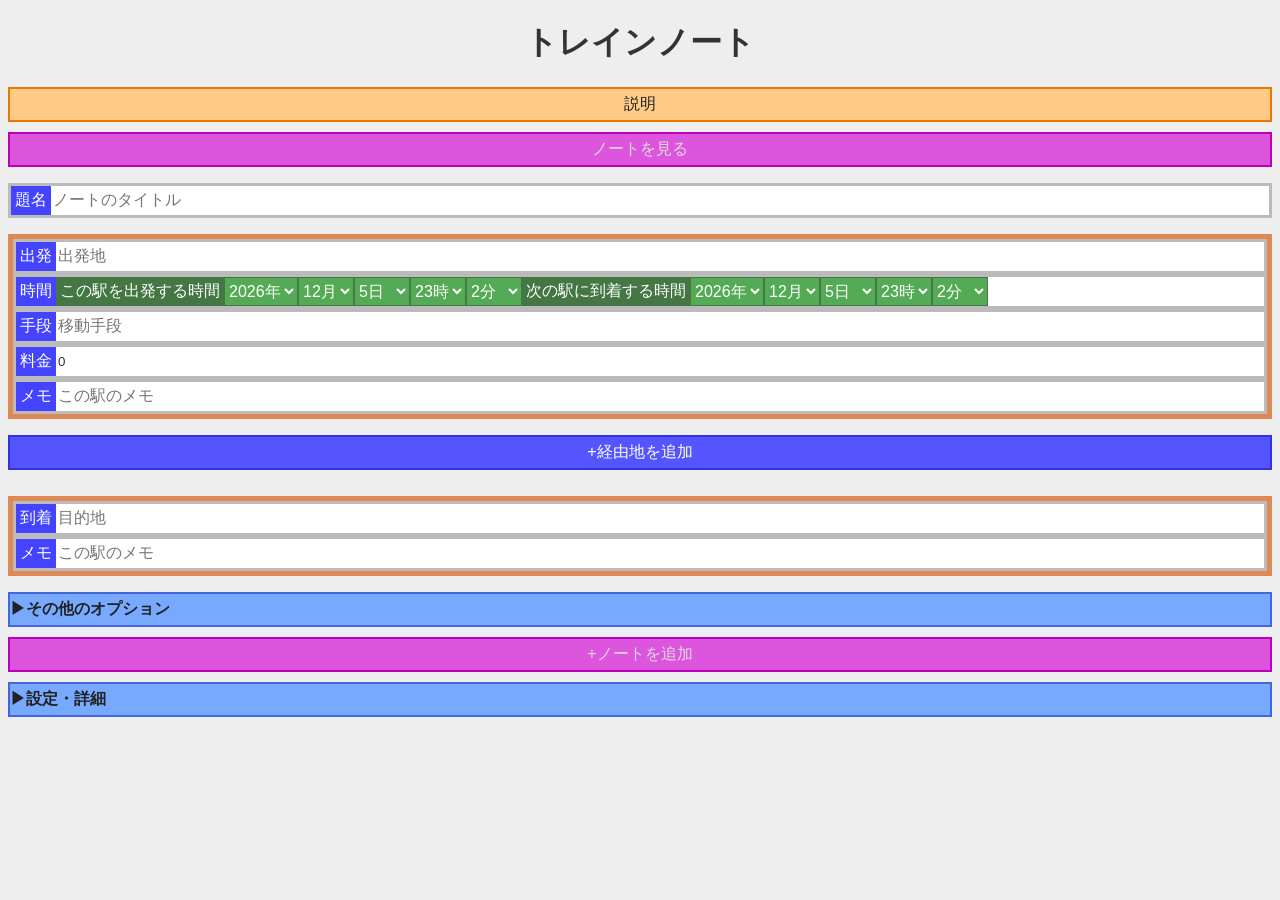
==== index.html @ a6f4a1ac "Add files via upload" ====
<!DOCTYPE html>
<html lang="ja">
<head>
    <meta charset="UTF-8">
    <meta name="viewport" content="width=device-width, initial-scale=1.0">
    <meta name="description" content="登録不要、無料で使えるこれから乗る電車のメモができるツールです。">
    <meta name="keywords" content="Pond Pastel,無料,登録不要,free,電車,トレイン,train,乗り換え,乗換,transfer,メモ,ノート,note">
    <title>トレインノート</title>
    <link rel="icon" href="https://pond-pastel.github.io/favicon.ico" type="image/x-icon">
    <link rel="stylesheet" href="train_note.css">
    <!--ogp-->
    <meta property="og:site_name" content="Pond Pastel">
    <meta property="og:title" content="トレインノート - 電車の時間をメモするツール - Pond Pastel">
    <meta property="og:description" content="登録不要、無料で使えるこれから乗る電車のメモができるツールです。">
    <meta property="og:url" content="https://pond-pastel.github.io/train_note/">
    <meta property="og:type" content="website">
    <meta property="og:image" content="https://pond-pastel.github.io/train_note/image.png">
    <!--/ogp-->
    <!--twitter-->
    <meta name="twitter:card" content="summary_large_image">
    <meta name="twitter:site" content="@pond_pastel_dev">
    <meta name="twitter:title" content="トレインノート - 電車の時間をメモするツール - Pond Pastel">
    <meta name="twitter:description" content="登録不要、無料で使えるこれから乗る電車のメモができるツールです。">
    <meta name="twitter:image" content="https://pond-pastel.github.io/train_note/image.png">
    <!--/twitter-->
    <meta name="robots" content="index, follow">
    <script type="application/ld+json">
    {
        "@context": "https://schema.org",
        "@type": "WebApplication",
        "name": "トレインノート - 電車の時間をメモするツール",
        "url": "https://pond-pastel.github.io/train_note/index.html",
        "applicationCategory": "Utility",
        "softwareVersion": "1.0.0",
        "operatingSystem": "All",
        "description": "登録不要、無料で使えるこれから乗る電車のメモができるツールです。",
        "creator": {
            "@type": "Person",
            "name": "Pond Pastel"
        },
        "datePublished": "2026-05-26",
        "dateModified": "2026-05-26",
        "publisher": {
            "@type": "Organization",
            "name": "Pond Pastel",
            "url": "https://pond-pastel.github.io/",
            "logo": {
                "@type": "ImageObject",
                "url": "https://pond-pastel.github.io/logo.png"
            }
        },
        "image": "https://pond-pastel.github.io/image.png",
        "browserRequirements": "JavaScript対応ブラウザ",
        "inLanguage": "ja"
    }
    </script>
    <script type="application/ld+json">
        {
            "@context": "https://schema.org",
            "@type": "BreadcrumbList",
            "itemListElement": [
                {
                    "@type": "ListItem",
                    "position": 1,
                    "name": "トップ",
                    "item": "https://pond-pastel.github.io/"
                },
                {
                    "@type": "ListItem",
                    "position": 2,
                    "name": "トレインノート",
                    "item": "https://pond-pastel.github.io/train_note/index.html"
                }
            ]
        }
    </script>
</head>
<body>
    <script type="module" src="main.js"></script>
    <div id="toast">
        <input type="checkbox" name="open" id="show-toast">
        <span id="modal"></span>
        <div class="details-content">
            <div>
                <div id="toast-content"></div>
                <div class="flex-center bottom-sticky" id="toast-button-group"></div>
            </div>
        </div>
    </div>
    <div id="look">
        <input type="checkbox" name="open" id="look-note">
        <div class="details-content">
            <div>
                <div id="look-settings" style="display: none;">
                    <div>
                        <h4>タグ絞り込み</h4>
                        <select class="search-select" id="search-tag-select">
                            <option value="" selected>しない</option>
                        </select>
                    </div>
                    <div>
                        <h4>ソート</h4>
                        <select class="search-select" id="sort-select">
                            <option value="" selected>しない</option>
                            <option value="time">時間</option>
                            <option value="fare">料金</option>
                        </select>
                        <select class="search-select" id="order-select">
                            <option value="ascending" selected>昇順</option>
                            <option value="descending">降順</option>
                        </select>
                    </div>
                </div>
                <div id="data-list"></div>
            </div>
        </div>
    </div>
    <div id="insert-area">
        <h1>トレインノート</h1>
        <div>
            <button id="description-button">説明</button>
        </div>
        <div>
            <button id="show-data">ノートを見る</button>
        </div>
        <div>
            <p class="insert-box">
                <span class="insert-title">題名</span>
                <input type="text" class="insert save-content-insert" placeholder="ノートのタイトル" id="insert-title" data-id="title">
            </p>
            <div id="insert"></div>
            <div class="details" id="other-options">
                <div>
                    <button class="details-button" id="open-other-options-button" data-target="open-other-options">
                        <b>その他のオプション</b>
                        <input type="checkbox" name="open" id="open-other-options">
                    </button>
                </div>
                <div class="details-content">
                    <div>
                        <div class="grid-insert-box">
                            <div class="insert-box">
                                <span class="insert-title">タグ</span>
                                <input type="text" class="insert save-content-insert" placeholder="例: 旅行" id="insert-tag" data-id="insertTag">
                            </div>
                            <div id="tag-box">
                                <button id="add-tag-button">+タグを追加</button>
                                <div id="tag-list"></div>
                            </div>
                        </div>
                        <div class="grid-insert-box">
                            <div class="insert-title">このノートのメモ</div>
                            <textarea class="save-content-insert" placeholder="例: 1日乗車券使用" id="insert-note" data-id="note"></textarea>
                        </div>
                        <div class="grid-insert-box">
                            <div class="insert-title">URL</div>
                            <div class="insert-box">
                                <span class="insert-title">表示</span>
                                <input type="text" class="insert save-content-insert" placeholder="URLの表示名" id="insert-url-title" data-id="insertUrl">
                            </div>
                            <div class="insert-box">
                                <span class="insert-title">URL</span>
                                <input type="text" class="insert save-content-insert" placeholder="URL" id="insert-url" data-id="insertUrl">
                            </div>
                            <div id="url-box">
                                <button id="add-url-button">+URLを追加</button>
                                <div id="url-list"></div>
                            </div>
                        </div>
                    </div>
                </div>
            </div>
            <div>
                <button id="add-note">+ノートを追加</button>
            </div>
        </div>
        <div id="settings">
            <div>
                <button class="details-button" id="open-settings-button" data-target="open-settings">
                    <b>設定・詳細</b>
                </button>
            </div>
            <input type="checkbox" id="open-settings">
            <div class="details-content">
                <div>
                    <h2>設定</h2>
                    <div>
                        ノートの表示方式: 
                        <select class="settings-select" id="display-method">
                            <option value="list" selected>リスト</option>
                            <option value="table">表</option>
                        </select>
                    </div>
                    <h2>詳細</h2>
                    <div>
                        <p>
                            <a href="https://pond-pastel.github.io/home.html">ホームページ</a>
                        </p>
                        <p>
                            <a href="https://x.com/pond_pastel_dev" target="_blank" rel="nofollow noopener noreferrer">X(旧: Twitter): @pond_pastel_dev</a>
                        </p>
                    </div>
                    <h3>バージョン履歴</h3>
                    <div>
                        <div class="details">
                            <div>
                                <button class="details-button" data-target="v-1-0-0">
                                    <b>Ver.1.0.0</b>
                                </button>
                            </div>
                            <input type="checkbox" name="open" id="v-1-0-0">
                            <div class="details-content">
                                <div>
                                    <div>
                                        <time datetime="2026-05-26">2026年5月26日</time>
                                    </div>
                                    <div>
                                        サイトの公開
                                    </div>
                                </div>
                            </div>
                        </div>
                    </div>
                </div>
            </div>
        </div>
    </div>
</body>
</html>
---- train_note.css ----
:root {
    --bg-color: #eee;
    --ft-color: #333;
    --tt-bg-color: #fde;
    --tt-ft-color: #d48;
    --tt-hv-color: #f7b;
    --tt-br-color: #d48;
    --sw-bn-bg-color: #d5d;
    --sw-bn-ft-color: #ddd;
    --sw-bn-hv-color: #909;
    --sw-bn-br-color: #b0b;
    --pe-bn-bg-color: #55f;
    --pe-bn-ft-color: #fff;
    --pe-bn-hv-color: #11b;
    --pe-bn-br-color: #33d;
    --dl-bn-bg-color: #d31;
    --dl-bn-ft-color: #ddd;
    --dl-bn-hv-color: #f53;
    --dl-bn-br-color: #b10;
    --it-gp-bg-color: #d85;
    --it-br-color: #bbb;
    --it-bg-color: #fff;
    --it-ft-color: #333;
    --it-te-bg-color: #44f;
    --it-te-ft-color: #fff;
    --it-te-fs-color: #11b;
    --de-te-bg-color: #474;
    --de-te-ft-color: #fff;
    --de-bg-color: #5a5;
    --de-ft-color: #fff;
    --de-hv-color: #585;
    --de-br-color: #474;
    --on-ss-bn-bg-color: #7af;
    --on-ss-bn-ft-color: #222;
    --on-ss-bn-hv-color: #57c;
    --on-ss-bn-br-color: #46d;
    --ss-st-bg-color: #35c;
    --ss-st-ft-color: #fff;
    --ss-st-hv-color: #12a;
    --ss-st-br-color: #34c;
    background-color: var(--bg-color);
    color: var(--ft-color);
    font-family: sans-serif;
}

@media (prefers-color-scheme: dark) {
    :root {
        --bg-color: #222;
        --ft-color: #ddd;
        --it-bg-color: #222;
        --it-ft-color: #fff;
        --it-br-color: #555;
        filter: grayscale(10%);
    }
}

h1 {
    text-align: center;
}

textarea {
    resize: none;
    width: 100%;
    height: 5em;
    font-size: 1rem;
    background-color: var(--it-bg-color);
    color: var(--it-ft-color);
    border: none;
    box-sizing: border-box;
    border-radius: 0;
    outline: none;
}

input[type="text"] {
    font-size: 1rem;
}

input[name="open"],
#open-settings {
    display: none;
}

button,
select {
    font-size: 1rem;
    cursor: pointer;
    transition: background-color 500ms ease;
}

button {
    border-style: solid;
    border-width: 2px
}

a {
    color: #11f;
}

table {
    border-collapse: collapse;
    border: solid 3px var(--tt-ft-color);
    margin: 0 5px;
}

th,
td {
    border: solid 2px var(--tt-ft-color);
    white-space: nowrap;
}

.flex-center {
    display: flex;
    justify-content: space-evenly;
}

.bottom-sticky {
    position: sticky;
    bottom: 0;
}

#toast,
#look,
.details,
#settings {
    & > .details-content {
        display: grid;
        grid-template-rows: 0fr;
        position:relative;
        transition: grid-template-rows 500ms ease;
        & > div {
            max-height: calc(100dvh - 10px);
            overflow: scroll;
        }
    }
    & > div > .details-button {
        & > b {
            display: flex;
            &::before {
                content: "▶︎";
                transform: rotate(0deg);
                transition: transform 500ms ease;
            }
        }
    }
}

#toast,
#look,
.details {
    & > .details-content {
        margin: 0 8px;
    }
    &:has(input[name="open"]:checked) {
        & > .details-content {
            grid-template-rows: 1fr;
        }
        & .details-button {
            & > b {
                &::before {
                    transform: rotate(90deg);
                }
            }
        }
    }
    &:not(:has(input[name="open"]:checked)) {
        & > .details-content {
            & > div {
                visibility: hidden;
            }
        }
    }
}

#settings {
    & > .details-content {
        background-color: var(--on-ss-bn-bg-color);
        color: var(--on-ss-bn-ft-color);
    }
    &:has(#open-settings:checked) {
        & > .details-content {
            grid-template-rows: 1fr;
            padding: 5px;
        }
        & > div > .details-button {
            & > b {
                &::before {
                    transform: rotate(90deg);
                }
            }
        }
    }
    &:not(:has(#open-settings:checked)) {
        & > .details-content {
            & > div {
                visibility: hidden;
            }
        }
    }
}

#other-options {
    margin: 10px 0;
    & > .details-content {
        margin: 0;
    }
}

#toast,
#look {
    background-color: var(--tt-bg-color);
    color: var(--tt-ft-color);
    box-sizing: border-box;
    width: 100dvw;
    position: fixed;
    top: 0;
    left: 0;
    &:has(input[name="open"]:checked) {
        & > div {
            padding: 5px;
        }
    }
}

#toast {
    border-radius: 0 0 1em 1em;
    z-index: 3;
    &:has(input[name="open"]:checked) {
        border-style: solid;
        border-width: 0 3px 3px 3px;
        border-color: var(--tt-br-color);
        & > #modal {
            display: block;
        }
    }
}

#look {
    z-index: 1;
    &:has(#look-data:checked) ~ #insert-area {
        display: none;
    }
}

.search-select {
    background-color: var(--tt-bg-color);
    color: var(--tt-ft-color);
    border: solid 2px var(--tt-ft-color);
}

.details-button {
    background-color: var(--on-ss-bn-bg-color);
    color: var(--on-ss-bn-ft-color);
    border-color: var(--on-ss-bn-br-color);
    &:hover,
    &:focus {
        background-color: var(--on-ss-bn-hv-color);
    }
}

#modal {
    position: fixed;
    top: 0;
    left: 0;
    width: 100dvw;
    height: 100dvh;
    display: none;
}

.toast-button,
#close-note-button {
    background-color: var(--tt-bg-color);
    color: var(--tt-ft-color);
    border: solid 2px var(--tt-br-color);
    &:hover,
    &:focus {
        background-color: var(--tt-hv-color);
    }
}

.note-title {
    text-align: center;
}

.route-ul-box {
    border: solid 2px var(--tt-ft-color);
    margin: 5px 0;
}

.route-ul {
    & > li:nth-child(n+2) {
        margin-left: 1em;
        list-style: "┣";
    }
    & > li:nth-last-child(1),
    & li.to-station-li {
        list-style: "┗";
    }
}

.tag-ul {
    & > li:nth-child(1) {
        list-style: none;
    }
}

#description-button {
    background-color: #fc8;
    color: #222;
    border: solid 2px #e70;
    margin-bottom: 10px;
    &:hover,
    &:focus {
        background-color: #f90;
    }
}

#show-data,
#add-note,
#add-tag-button,
#add-url-button {
    background-color: var(--sw-bn-bg-color);
    color: var(--sw-bn-ft-color);
    border-color: var(--sw-bn-br-color);
    &:hover,
    &:focus {
        background-color: var(--sw-bn-hv-color);
    }
}

.tag {
    display: inline-block;
    padding: 5px;
    background-color: var(--sw-bn-bg-color);
    color: var(--sw-bn-ft-color);
    border: none;
    clip-path: polygon(0 7px, 7px 0, 100% 0, 100% 100%, 7px 100%, 0 calc(100% - 7px));
    &::before {
        content: "• ";
    }
}

.delete-url {
    background-color: transparent;
    border: none;
}

button.tag {
    &:hover,
    &:focus {
        background-color: var(--sw-bn-hv-color);
    }
}

#place-button {
    background-color: var(--pe-bn-bg-color);
    color: var(--pe-bn-ft-color);
    border-color: var(--pe-bn-br-color);
    margin-bottom: 10px;
    &:hover,
    &:focus {
        background-color: var(--pe-bn-hv-color);
    }
}

.delete-button {
    background-color: var(--dl-bn-bg-color);
    color: var(--dl-bn-ft-color);
    border-color: var(--dl-bn-br-color);
    margin: 5px 0;
    &:hover,
    &:focus {
        background-color: var(--dl-bn-hv-color);
    }
}

#description-button,
#show-data,
#place-button,
.delete-button,
#add-note,
#open-settings-button,
#open-other-options-button {
    width: 100%;
    padding: 5px 0;
}

#open-other-options-button:has(input[name="open"]:checked) {
    margin-bottom: 10px;
}

.insert-box,
.transfer-box,
.time-insert-box,
.line-insert-box,
.fare-box,
.title-box,
.grid-insert-box {
    display: flex;
    white-space: nowrap;
    width: 100%;
    box-sizing: border-box;
    border: solid 3px var(--it-br-color);
    background-color: var(--it-bg-color);
    overflow: scroll hidden;
}

.grid-insert-box {
    margin-top: 10px;
    & > .insert-title {
        text-align: center;
    }
}

.insert-group {
    background-color: var(--it-gp-bg-color);
    padding: 5px;
}

.insert-title,
.transfer-title,
.time-insert-title,
.line-insert-title,
.fare-insert-title,
.title-insert-title {
    padding: 4px;
    background-color: var(--it-te-bg-color);
    color: var(--it-te-ft-color);
    transition: background-color 500ms ease;
    position: sticky;
    left: 0;
}

.insert-box:has(input[type="text"]:focus) > .insert-title,
.transfer-box:has(input[type="text"]:focus) > .transfer-title,
.time-insert-box:has(select:focus) > .time-insert-title,
.line-insert-box:has(input[type="text"]:focus) > .line-insert-title,
.fare-box:has(input[type="number"]:focus) > .fare-insert-title,
.title-box:has(input[type="text"]:focus) > .title-insert-title,
.grid-insert-box:has(*:focus) > .insert-title {
    background-color: var(--it-te-fs-color);
}

.insert-station-name,
.transfer-station-name,
.insert-line,
.insert-fare,
.insert {
    width: 100%;
    background-color: transparent;
    color: var(--it-ft-color);
    border: none;
    outline: none;
    box-sizing: border-box;
}

.grid-insert-box {
    display: grid;
}

.date-title {
    background-color: var(--de-te-bg-color);
    color: var(--de-te-ft-color);
    padding: 4px;
}

.date-select {
    border: solid 1px var(--de-br-color);
    background-color: var(--de-bg-color);
    color: var(--de-ft-color);
    &:hover,
    &:focus {
        background-color: var(--de-hv-color);
    }
}

#add-note {
    margin-bottom: 10px;
}

.settings-select {
    background-color: var(--ss-st-bg-color);
    color: var(--ss-st-ft-color);
    border: solid 2px var(--ss-st-br-color);
    &:hover,
    &:focus {
        background-color: var(--ss-st-hv-color);
    }
}

.table-box {
    overflow-x: scroll;
}

.note,
.note-link {
    padding: 0 5px;
}

.note-link,
.delete-url {
    color: #f32;
    text-decoration: underline;
}
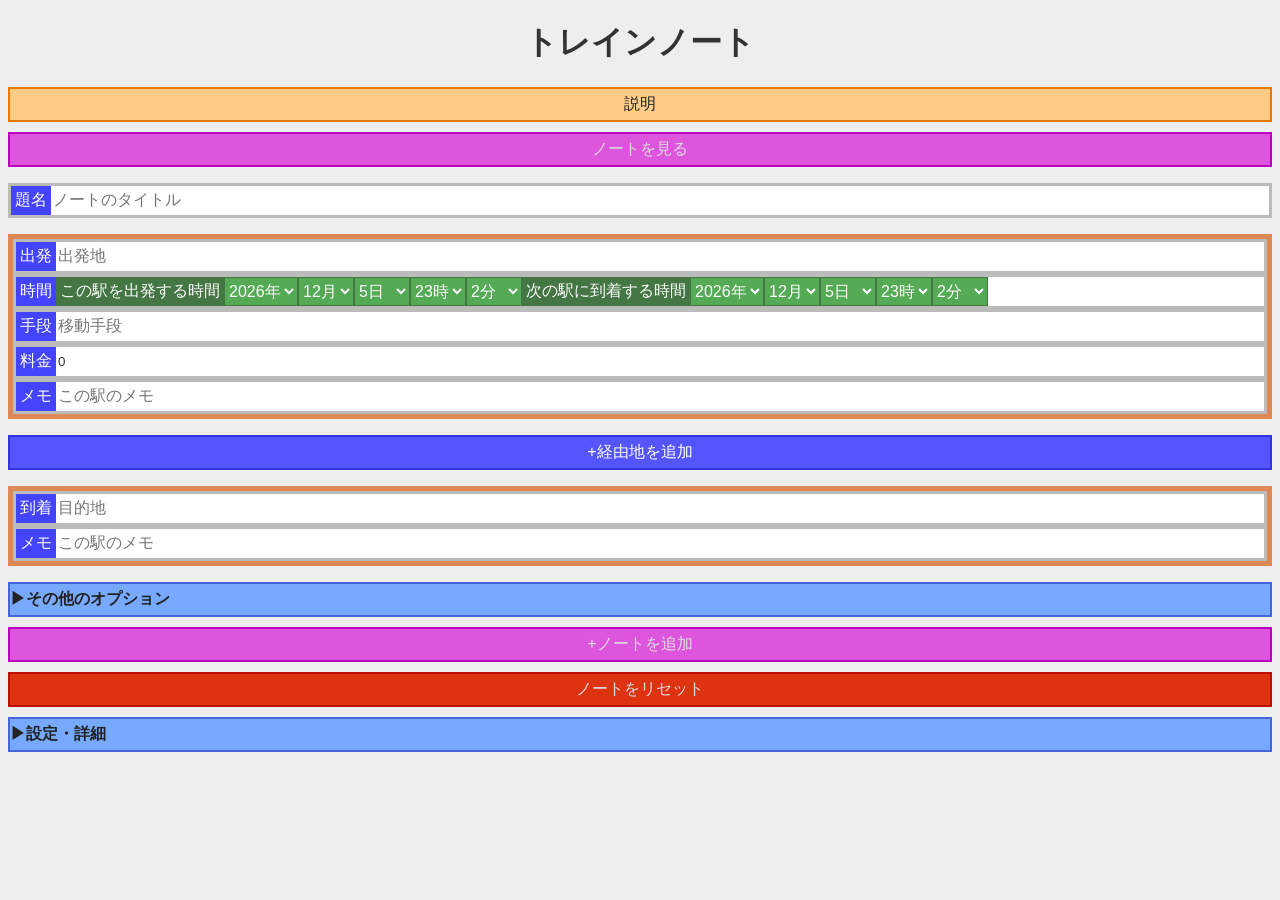
==== commit d7ebeaa9: "Add files via upload" ====
--- a/index.html
+++ b/index.html
@@ -39,7 +39,7 @@
             "name": "Pond Pastel"
         },
         "datePublished": "2026-05-26",
-        "dateModified": "2026-05-26",
+        "dateModified": "2026-05-28",
         "publisher": {
             "@type": "Organization",
             "name": "Pond Pastel",
@@ -173,6 +173,9 @@
             <div>
                 <button id="add-note">+ノートを追加</button>
             </div>
+            <div>
+                <button id="reset-button">ノートをリセット</button>
+            </div>
         </div>
         <div id="settings">
             <div>
@@ -185,16 +188,48 @@
                 <div>
                     <h2>設定</h2>
                     <div>
-                        ノートの表示方式: 
-                        <select class="settings-select" id="display-method">
-                            <option value="list" selected>リスト</option>
-                            <option value="table">表</option>
-                        </select>
+                        <div>
+                            ノートの表示方式: 
+                            <select class="settings-select" id="display-method">
+                                <option value="list" selected>リスト</option>
+                                <option value="table">表</option>
+                            </select>
+                        </div>
+                        <div>
+                            <h3>外観モード</h3>
+                            <button class="appearance-mode-button" data-target="light-mode">
+                                <input type="radio" name="appearance-mode" class="appearance-mode" id="light-mode">
+                                <svg width="100px" height="100px" viewBox="0 0 100 100" class="appearance-mode-setting">
+                                    <path fill="#eee" d="M 0 10 Q 0 0, 10 0 H 90 Q 100 0, 100 10 V 90 Q 100 100, 90 100 H 10 Q 0 100, 0 90 Z" />
+                                    <path class="light-check svg-check" fill="currentColor" d="M 40 10 H 60 L 50 20 Z" />
+                                    <circle class="light-mark" fill="currentColor" cx="50" cy="50" r="20" />
+                                    <text class="light-text" x="14" y="90">ライトモード</text>
+                                </svg>
+                            </button>
+                            <button class="appearance-mode-button" data-target="dark-mode">
+                                <input type="radio" name="appearance-mode" class="appearance-mode" id="dark-mode">
+                                <svg width="100px" height="100px" viewBox="0 0 100 100" class="appearance-mode-setting">
+                                    <path fill="#222" d="M 0 10 Q 0 0, 10 0 H 90 Q 100 0, 100 10 V 90 Q 100 100, 90 100 H 10 Q 0 100, 0 90 Z" />
+                                    <path class="dark-check svg-check" fill="currentColor" d="M 40 10 H 60 L 50 20 Z" />
+                                    <path class="dark-mark" fill="currentColor" d="M 30 50 A 10 10 0 0 0 50 30 A 20 20 0 0 1 50 70 A 20 20 0 0 1 30 50 Z" />
+                                    <text class="dark-text" x="14" y="90">ダークモード</text>
+                                </svg>
+                            </button>
+                            <button class="appearance-mode-button" data-target="system-mode">
+                                <input type="radio" name="appearance-mode" class="appearance-mode" id="system-mode" checked>
+                                <svg width="100px" height="100px" viewBox="0 0 100 100" class="appearance-mode-setting">
+                                    <path class="system-bg" fill="currentColor" d="M 0 10 Q 0 0, 10 0 H 90 Q 100 0, 100 10 V 90 Q 100 100, 90 100 H 10 Q 0 100, 0 90 Z" />
+                                    <path class="system-check svg-check" fill="currentColor" d="M 40 10 H 60 L 50 20 Z" />
+                                    <path class="system-mark" fill="currentColor" d="M 50 30 A 20 20 0 0 1 50 70 A 20 20 0 0 1 30 50 A 20 20 0 0 0 50 50 Z" />
+                                    <text class="system-text" x="26" y="90">システム</text>
+                                </svg>
+                            </button>
+                        </div>
                     </div>
                     <h2>詳細</h2>
                     <div>
                         <p>
-                            <a href="https://pond-pastel.github.io/home.html">ホームページ</a>
+                            <a href="https://pond-pastel.github.io/home.html" target="_blank">ホームページ</a>
                         </p>
                         <p>
                             <a href="https://x.com/pond_pastel_dev" target="_blank" rel="nofollow noopener noreferrer">X(旧: Twitter): @pond_pastel_dev</a>
@@ -220,6 +255,34 @@
                                 </div>
                             </div>
                         </div>
+                        <div class="details">
+                            <div>
+                                <button class="details-button" data-target="v-1-1-0">
+                                    <b>Ver.1.1.0</b>
+                                </button>
+                            </div>
+                            <input type="checkbox" name="open" id="v-1-1-0" checked>
+                            <div class="details-content">
+                                <div>
+                                    <div>
+                                        <time datetime="2026-05-28">2026年5月28日</time>
+                                    </div>
+                                    <div>
+                                        外観モードをツール内の設定で変えられるようにしました。
+                                        <br>
+                                        入力内容をリセットできるようにしました。
+                                        <br>
+                                        保存したノートを後から編集できるようにしました。
+                                        <br>
+                                        一部表現を見直しました。
+                                        <br>
+                                        UIを改善しました。
+                                        <br>
+                                        不具合を修正しました。
+                                    </div>
+                                </div>
+                            </div>
+                        </div>
                     </div>
                 </div>
             </div>
--- a/train_note.css
+++ b/train_note.css
@@ -1,50 +1,45 @@
 :root {
     --bg-color: #eee;
     --ft-color: #333;
+    --sm-bg-color: #eee;
+    --sm-ft-color: #333;
     --tt-bg-color: #fde;
     --tt-ft-color: #d48;
-    --tt-hv-color: #f7b;
     --tt-br-color: #d48;
     --sw-bn-bg-color: #d5d;
     --sw-bn-ft-color: #ddd;
     --sw-bn-hv-color: #909;
-    --sw-bn-br-color: #b0b;
-    --pe-bn-bg-color: #55f;
-    --pe-bn-ft-color: #fff;
-    --pe-bn-hv-color: #11b;
-    --pe-bn-br-color: #33d;
-    --dl-bn-bg-color: #d31;
-    --dl-bn-ft-color: #ddd;
-    --dl-bn-hv-color: #f53;
-    --dl-bn-br-color: #b10;
-    --it-gp-bg-color: #d85;
     --it-br-color: #bbb;
     --it-bg-color: #fff;
     --it-ft-color: #333;
-    --it-te-bg-color: #44f;
-    --it-te-ft-color: #fff;
-    --it-te-fs-color: #11b;
-    --de-te-bg-color: #474;
-    --de-te-ft-color: #fff;
-    --de-bg-color: #5a5;
-    --de-ft-color: #fff;
-    --de-hv-color: #585;
-    --de-br-color: #474;
     --on-ss-bn-bg-color: #7af;
     --on-ss-bn-ft-color: #222;
-    --on-ss-bn-hv-color: #57c;
-    --on-ss-bn-br-color: #46d;
-    --ss-st-bg-color: #35c;
-    --ss-st-ft-color: #fff;
-    --ss-st-hv-color: #12a;
-    --ss-st-br-color: #34c;
     background-color: var(--bg-color);
     color: var(--ft-color);
+    transition: background-color 500ms ease;
     font-family: sans-serif;
+    & * {
+        transition: background-color 500ms ease, border-color 500ms ease, color 500ms ease;
+    }
+}
+
+@media (prefers-color-scheme: light) {
+    :root:has(#dark-mode:checked) {
+        --bg-color: #222;
+        --ft-color: #ddd;
+        --it-bg-color: #222;
+        --it-ft-color: #fff;
+        --it-br-color: #555;
+        filter: grayscale(10%);
+    }
 }
 
 @media (prefers-color-scheme: dark) {
     :root {
+        --sm-bg-color: #222;
+        --sm-ft-color: #ddd;
+    }
+    :root:not(:has(#light-mode:checked)) {
         --bg-color: #222;
         --ft-color: #ddd;
         --it-bg-color: #222;
@@ -85,6 +80,7 @@
     font-size: 1rem;
     cursor: pointer;
     transition: background-color 500ms ease;
+    border-radius: 0;
 }
 
 button {
@@ -175,6 +171,9 @@
     & > .details-content {
         background-color: var(--on-ss-bn-bg-color);
         color: var(--on-ss-bn-ft-color);
+        & > div {
+            max-height: none;
+        }
     }
     &:has(#open-settings:checked) {
         & > .details-content {
@@ -247,13 +246,14 @@
     border: solid 2px var(--tt-ft-color);
 }
 
-.details-button {
+.details-button,
+.edit-button {
     background-color: var(--on-ss-bn-bg-color);
     color: var(--on-ss-bn-ft-color);
-    border-color: var(--on-ss-bn-br-color);
-    &:hover,
-    &:focus {
-        background-color: var(--on-ss-bn-hv-color);
+    border-color: #46d;
+    &:hover,
+    &:focus {
+        background-color: #57c;
     }
 }
 
@@ -273,7 +273,7 @@
     border: solid 2px var(--tt-br-color);
     &:hover,
     &:focus {
-        background-color: var(--tt-hv-color);
+        background-color: #f7b;
     }
 }
 
@@ -320,7 +320,7 @@
 #add-url-button {
     background-color: var(--sw-bn-bg-color);
     color: var(--sw-bn-ft-color);
-    border-color: var(--sw-bn-br-color);
+    border-color: #b0b;
     &:hover,
     &:focus {
         background-color: var(--sw-bn-hv-color);
@@ -352,31 +352,37 @@
 }
 
 #place-button {
-    background-color: var(--pe-bn-bg-color);
-    color: var(--pe-bn-ft-color);
-    border-color: var(--pe-bn-br-color);
-    margin-bottom: 10px;
-    &:hover,
-    &:focus {
-        background-color: var(--pe-bn-hv-color);
-    }
-}
-
+    background-color: #55f;
+    color: #fff;
+    border-color: #33d;
+    &:hover,
+    &:focus {
+        background-color: #11b;
+    }
+}
+
+#reset-button,
 .delete-button {
-    background-color: var(--dl-bn-bg-color);
-    color: var(--dl-bn-ft-color);
-    border-color: var(--dl-bn-br-color);
+    background-color: #d31;
+    color: #ddd;
+    border-color: #b10;
     margin: 5px 0;
     &:hover,
     &:focus {
-        background-color: var(--dl-bn-hv-color);
-    }
+        background-color: #f53;
+    }
+}
+
+#reset-button {
+    margin: 0 0 10px 0;
 }
 
 #description-button,
 #show-data,
 #place-button,
+#reset-button,
 .delete-button,
+.edit-button,
 #add-note,
 #open-settings-button,
 #open-other-options-button {
@@ -389,11 +395,6 @@
 }
 
 .insert-box,
-.transfer-box,
-.time-insert-box,
-.line-insert-box,
-.fare-box,
-.title-box,
 .grid-insert-box {
     display: flex;
     white-space: nowrap;
@@ -412,36 +413,25 @@
 }
 
 .insert-group {
-    background-color: var(--it-gp-bg-color);
+    background-color: #d85;
     padding: 5px;
 }
 
-.insert-title,
-.transfer-title,
-.time-insert-title,
-.line-insert-title,
-.fare-insert-title,
-.title-insert-title {
+.insert-title {
     padding: 4px;
-    background-color: var(--it-te-bg-color);
-    color: var(--it-te-ft-color);
+    background-color: #44f;
+    color: #fff;
     transition: background-color 500ms ease;
     position: sticky;
     left: 0;
 }
 
-.insert-box:has(input[type="text"]:focus) > .insert-title,
-.transfer-box:has(input[type="text"]:focus) > .transfer-title,
-.time-insert-box:has(select:focus) > .time-insert-title,
-.line-insert-box:has(input[type="text"]:focus) > .line-insert-title,
-.fare-box:has(input[type="number"]:focus) > .fare-insert-title,
-.title-box:has(input[type="text"]:focus) > .title-insert-title,
+.insert-box:has(*:focus) > .insert-title,
 .grid-insert-box:has(*:focus) > .insert-title {
-    background-color: var(--it-te-fs-color);
+    background-color: #11b;
 }
 
 .insert-station-name,
-.transfer-station-name,
 .insert-line,
 .insert-fare,
 .insert {
@@ -458,18 +448,18 @@
 }
 
 .date-title {
-    background-color: var(--de-te-bg-color);
-    color: var(--de-te-ft-color);
+    background-color: #474;
+    color: #fff;
     padding: 4px;
 }
 
 .date-select {
-    border: solid 1px var(--de-br-color);
-    background-color: var(--de-bg-color);
-    color: var(--de-ft-color);
-    &:hover,
-    &:focus {
-        background-color: var(--de-hv-color);
+    border: solid 1px #474;
+    background-color: #5a5;
+    color: #fff;
+    &:hover,
+    &:focus {
+        background-color: #585;
     }
 }
 
@@ -478,12 +468,12 @@
 }
 
 .settings-select {
-    background-color: var(--ss-st-bg-color);
-    color: var(--ss-st-ft-color);
-    border: solid 2px var(--ss-st-br-color);
-    &:hover,
-    &:focus {
-        background-color: var(--ss-st-hv-color);
+    background-color: #35c;
+    color: #fff;
+    border: solid 2px #34c;
+    &:hover,
+    &:focus {
+        background-color: #12a;
     }
 }
 
@@ -500,4 +490,62 @@
 .delete-url {
     color: #f32;
     text-decoration: underline;
+}
+
+.appearance-mode-button {
+    background-color: transparent;
+    border: none;
+    padding: 0;
+    margin: 0 5px;
+}
+
+.appearance-mode {
+    display: none;
+}
+
+.svg-check {
+    display: none;
+}
+
+.appearance-mode-button:has(.appearance-mode:checked) {
+    & .svg-check {
+        display: block;
+    }
+}
+
+.light-check,
+.ligth-mark {
+    color: #333;
+}
+
+.light-text,
+.dark-text,
+.system-text {
+    font: normal 12px sans-serif;
+}
+
+.light-text {
+    fill: #333;
+}
+
+.dark-check,
+.dark-mark {
+    color: #ddd;
+}
+
+.dark-text {
+    fill: #ddd;
+}
+
+.system-bg {
+    color: var(--sm-bg-color);
+}
+
+.system-check,
+.system-mark {
+    color: var(--sm-ft-color);
+}
+
+.system-text {
+    fill: var(--sm-ft-color);
 }
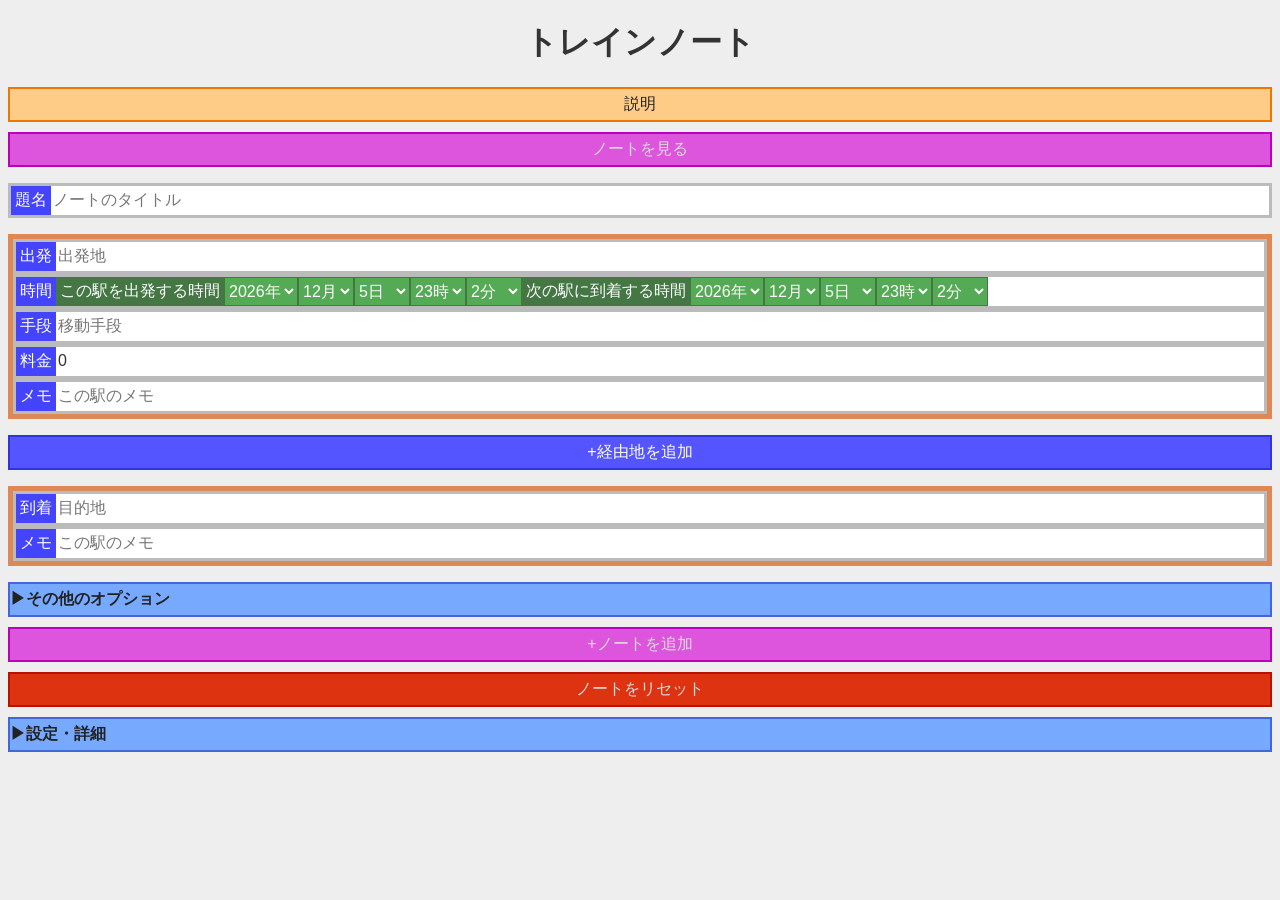
==== commit ce516233: "Update software version to 1.1.0 in index.html" ====
--- a/index.html
+++ b/index.html
@@ -31,7 +31,7 @@
         "name": "トレインノート - 電車の時間をメモするツール",
         "url": "https://pond-pastel.github.io/train_note/index.html",
         "applicationCategory": "Utility",
-        "softwareVersion": "1.0.0",
+        "softwareVersion": "1.1.0",
         "operatingSystem": "All",
         "description": "登録不要、無料で使えるこれから乗る電車のメモができるツールです。",
         "creator": {
@@ -289,4 +289,4 @@
         </div>
     </div>
 </body>
-</html>+</html>
--- a/train_note.css
+++ b/train_note.css
@@ -66,7 +66,8 @@
     outline: none;
 }
 
-input[type="text"] {
+input[type="text"],
+input[type="number"] {
     font-size: 1rem;
 }
 
@@ -514,7 +515,7 @@
 }
 
 .light-check,
-.ligth-mark {
+.light-mark {
     color: #333;
 }
 
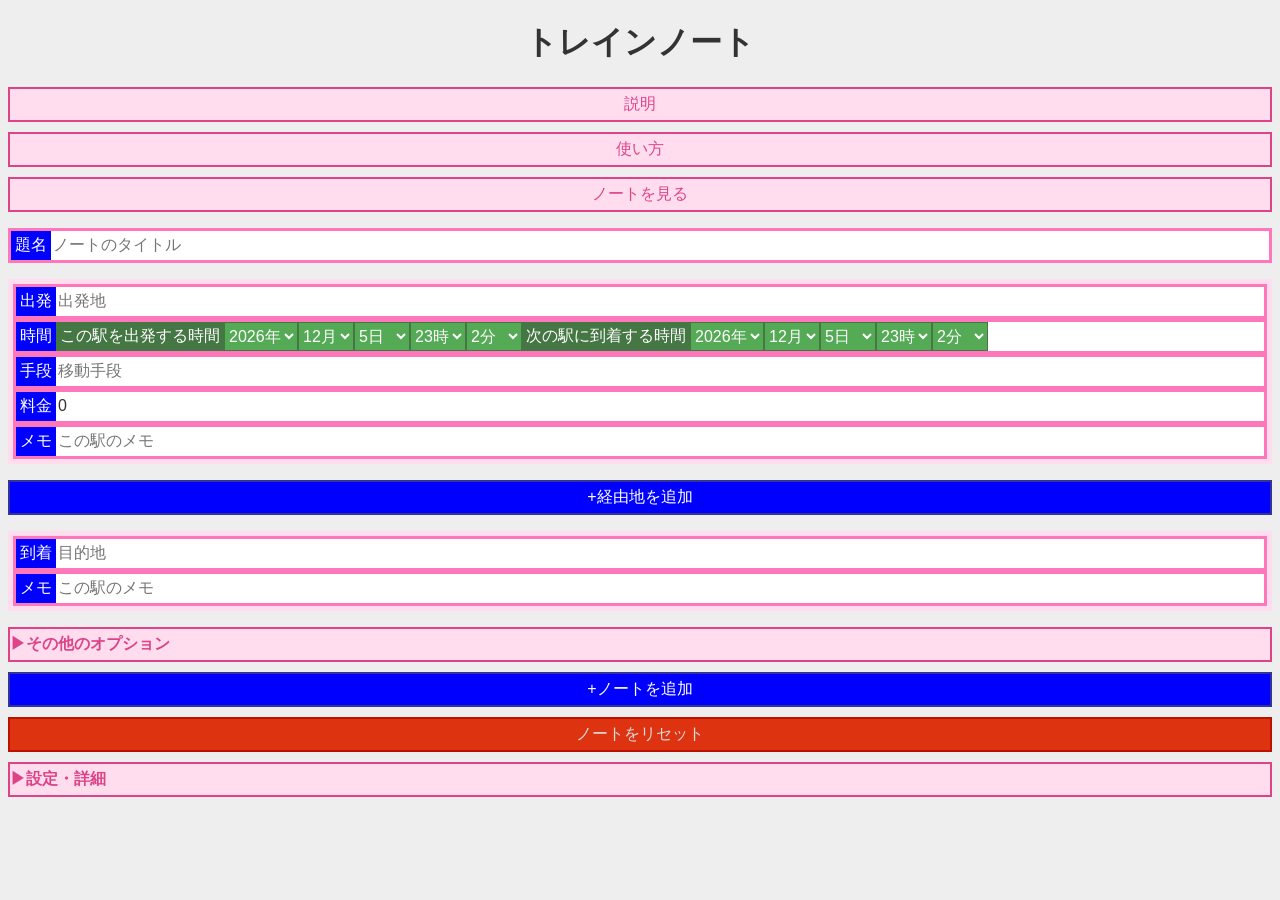
==== commit 28d7791d: "Add files via upload" ====
--- a/index.html
+++ b/index.html
@@ -5,12 +5,13 @@
     <meta name="viewport" content="width=device-width, initial-scale=1.0">
     <meta name="description" content="登録不要、無料で使えるこれから乗る電車のメモができるツールです。">
     <meta name="keywords" content="Pond Pastel,無料,登録不要,free,電車,トレイン,train,乗り換え,乗換,transfer,メモ,ノート,note">
+    <link rel="canonical" href="https://pond-pastel.github.io/train_note/">
     <title>トレインノート</title>
     <link rel="icon" href="https://pond-pastel.github.io/favicon.ico" type="image/x-icon">
     <link rel="stylesheet" href="train_note.css">
     <!--ogp-->
     <meta property="og:site_name" content="Pond Pastel">
-    <meta property="og:title" content="トレインノート - 電車の時間をメモするツール - Pond Pastel">
+    <meta property="og:title" content="トレインノート(電車の時間をメモするツール) - Pond Pastel">
     <meta property="og:description" content="登録不要、無料で使えるこれから乗る電車のメモができるツールです。">
     <meta property="og:url" content="https://pond-pastel.github.io/train_note/">
     <meta property="og:type" content="website">
@@ -19,7 +20,7 @@
     <!--twitter-->
     <meta name="twitter:card" content="summary_large_image">
     <meta name="twitter:site" content="@pond_pastel_dev">
-    <meta name="twitter:title" content="トレインノート - 電車の時間をメモするツール - Pond Pastel">
+    <meta name="twitter:title" content="トレインノート(電車の時間をメモするツール) - Pond Pastel">
     <meta name="twitter:description" content="登録不要、無料で使えるこれから乗る電車のメモができるツールです。">
     <meta name="twitter:image" content="https://pond-pastel.github.io/train_note/image.png">
     <!--/twitter-->
@@ -28,10 +29,10 @@
     {
         "@context": "https://schema.org",
         "@type": "WebApplication",
-        "name": "トレインノート - 電車の時間をメモするツール",
+        "name": "トレインノート(電車の時間をメモするツール) - Pond Pastel",
         "url": "https://pond-pastel.github.io/train_note/index.html",
         "applicationCategory": "Utility",
-        "softwareVersion": "1.1.0",
+        "softwareVersion": "1.2.0",
         "operatingSystem": "All",
         "description": "登録不要、無料で使えるこれから乗る電車のメモができるツールです。",
         "creator": {
@@ -39,7 +40,7 @@
             "name": "Pond Pastel"
         },
         "datePublished": "2026-05-26",
-        "dateModified": "2026-05-28",
+        "dateModified": "2026-06-xx",
         "publisher": {
             "@type": "Organization",
             "name": "Pond Pastel",
@@ -79,7 +80,7 @@
     <script type="module" src="main.js"></script>
     <div id="toast">
         <input type="checkbox" name="open" id="show-toast">
-        <span id="modal"></span>
+        <!--<span id="modal"></span>-->
         <div class="details-content">
             <div>
                 <div id="toast-content"></div>
@@ -121,6 +122,9 @@
             <button id="description-button">説明</button>
         </div>
         <div>
+            <button id="how-to-use-button">使い方</button>
+        </div>
+        <div>
             <button id="show-data">ノートを見る</button>
         </div>
         <div>
@@ -128,7 +132,9 @@
                 <span class="insert-title">題名</span>
                 <input type="text" class="insert save-content-insert" placeholder="ノートのタイトル" id="insert-title" data-id="title">
             </p>
-            <div id="insert"></div>
+            <div id="insert">
+                <h3 id="loading">読み込み中…</h3>
+            </div>
             <div class="details" id="other-options">
                 <div>
                     <button class="details-button" id="open-other-options-button" data-target="open-other-options">
@@ -197,7 +203,7 @@
                         </div>
                         <div>
                             <h3>外観モード</h3>
-                            <button class="appearance-mode-button" data-target="light-mode">
+                            <button class="appearance-mode-button" data-target="light-mode" title="ライトモード">
                                 <input type="radio" name="appearance-mode" class="appearance-mode" id="light-mode">
                                 <svg width="100px" height="100px" viewBox="0 0 100 100" class="appearance-mode-setting">
                                     <path fill="#eee" d="M 0 10 Q 0 0, 10 0 H 90 Q 100 0, 100 10 V 90 Q 100 100, 90 100 H 10 Q 0 100, 0 90 Z" />
@@ -206,7 +212,7 @@
                                     <text class="light-text" x="14" y="90">ライトモード</text>
                                 </svg>
                             </button>
-                            <button class="appearance-mode-button" data-target="dark-mode">
+                            <button class="appearance-mode-button" data-target="dark-mode" title="ダークモード">
                                 <input type="radio" name="appearance-mode" class="appearance-mode" id="dark-mode">
                                 <svg width="100px" height="100px" viewBox="0 0 100 100" class="appearance-mode-setting">
                                     <path fill="#222" d="M 0 10 Q 0 0, 10 0 H 90 Q 100 0, 100 10 V 90 Q 100 100, 90 100 H 10 Q 0 100, 0 90 Z" />
@@ -215,7 +221,7 @@
                                     <text class="dark-text" x="14" y="90">ダークモード</text>
                                 </svg>
                             </button>
-                            <button class="appearance-mode-button" data-target="system-mode">
+                            <button class="appearance-mode-button" data-target="system-mode" title="システム">
                                 <input type="radio" name="appearance-mode" class="appearance-mode" id="system-mode" checked>
                                 <svg width="100px" height="100px" viewBox="0 0 100 100" class="appearance-mode-setting">
                                     <path class="system-bg" fill="currentColor" d="M 0 10 Q 0 0, 10 0 H 90 Q 100 0, 100 10 V 90 Q 100 100, 90 100 H 10 Q 0 100, 0 90 Z" />
@@ -232,8 +238,15 @@
                             <a href="https://pond-pastel.github.io/home.html" target="_blank">ホームページ</a>
                         </p>
                         <p>
-                            <a href="https://x.com/pond_pastel_dev" target="_blank" rel="nofollow noopener noreferrer">X(旧: Twitter): @pond_pastel_dev</a>
+                            <div>
+                                <b>不具合のお問い合わせやご要望はこちら</b>
+                            </div>
+                            <a href="https://x.com/pond_pastel_dev" target="_blank" rel="nofollow noopener noreferrer">X(旧: Twitter): @pond_pastel_dev</a>(DMでもお受けしております)
                         </p>
+                    </div>
+                    <h3>お知らせ</h3>
+                    <div>
+                        現在お知らせはありません。
                     </div>
                     <h3>バージョン履歴</h3>
                     <div>
@@ -261,7 +274,7 @@
                                     <b>Ver.1.1.0</b>
                                 </button>
                             </div>
-                            <input type="checkbox" name="open" id="v-1-1-0" checked>
+                            <input type="checkbox" name="open" id="v-1-1-0">
                             <div class="details-content">
                                 <div>
                                     <div>
@@ -283,10 +296,38 @@
                                 </div>
                             </div>
                         </div>
+                        <div class="details">
+                            <div>
+                                <button class="details-button" data-target="v-1-2-0">
+                                    <b>Ver.1.2.0</b>
+                                </button>
+                            </div>
+                            <input type="checkbox" name="open" id="v-1-2-0" checked>
+                            <div class="details-content">
+                                <div>
+                                    <div>
+                                        <time datetime="2026-06-xx">2026年6月xx日</time>
+                                    </div>
+                                    <div>
+                                        使い方を追加しました。
+                                        <br>
+                                        ピンクを基調としたデザインに変更しました。
+                                        <br>
+                                        問い合わせ先がわかりやすくなるよう文言を追加しました。
+                                        <br>
+                                        より多くのユーザーが使いやすいよう改善しました。
+                                        <br>
+                                        ツールの使用体験がより良いものとなるよう改善しました。
+                                        <br>
+                                        軽微な不具合を修正しました。
+                                    </div>
+                                </div>
+                            </div>
+                        </div>
                     </div>
                 </div>
             </div>
         </div>
     </div>
 </body>
-</html>
+</html>
--- a/train_note.css
+++ b/train_note.css
@@ -3,17 +3,28 @@
     --ft-color: #333;
     --sm-bg-color: #eee;
     --sm-ft-color: #333;
-    --tt-bg-color: #fde;
-    --tt-ft-color: #d48;
-    --tt-br-color: #d48;
-    --sw-bn-bg-color: #d5d;
+    --at-bg-color: #fde;
+    --at-ft-color: #d48;
+    --at-br-color: #d48;
+    --at-hv-color: #f7b;
+    /*--sw-bn-bg-color: #d5d;
     --sw-bn-ft-color: #ddd;
-    --sw-bn-hv-color: #909;
+    --sw-bn-br-color: #a0a;
+    --sw-bn-hv-color: #909;*/
+    --pe-bn-bg-color: #00f;
+    --pe-bn-ft-color: #fff;
+    --pe-bn-br-color: #339;
+    --pe-bn-hv-color: #22a;
+    --de-te-bg-color: #474;
+    --de-bg-color: #5a5;
+    --de-ft-color: #fff;
+    --de-br-color: #474;
+    --de-hv-color: #585;
     --it-br-color: #bbb;
     --it-bg-color: #fff;
     --it-ft-color: #333;
-    --on-ss-bn-bg-color: #7af;
-    --on-ss-bn-ft-color: #222;
+    /*--on-ss-bn-bg-color: #7af;
+    --on-ss-bn-ft-color: #222;*/
     background-color: var(--bg-color);
     color: var(--ft-color);
     transition: background-color 500ms ease;
@@ -95,13 +106,13 @@
 
 table {
     border-collapse: collapse;
-    border: solid 3px var(--tt-ft-color);
+    border: solid 3px var(--at-ft-color);
     margin: 0 5px;
 }
 
 th,
 td {
-    border: solid 2px var(--tt-ft-color);
+    border: solid 2px var(--at-ft-color);
     white-space: nowrap;
 }
 
@@ -113,6 +124,10 @@
 .bottom-sticky {
     position: sticky;
     bottom: 0;
+}
+
+#loading {
+    text-align: center;
 }
 
 #toast,
@@ -170,8 +185,8 @@
 
 #settings {
     & > .details-content {
-        background-color: var(--on-ss-bn-bg-color);
-        color: var(--on-ss-bn-ft-color);
+        background-color: var(--at-bg-color);
+        color: var(--at-ft-color);
         & > div {
             max-height: none;
         }
@@ -207,8 +222,8 @@
 
 #toast,
 #look {
-    background-color: var(--tt-bg-color);
-    color: var(--tt-ft-color);
+    background-color: var(--at-bg-color);
+    color: var(--at-ft-color);
     box-sizing: border-box;
     width: 100dvw;
     position: fixed;
@@ -227,10 +242,10 @@
     &:has(input[name="open"]:checked) {
         border-style: solid;
         border-width: 0 3px 3px 3px;
-        border-color: var(--tt-br-color);
-        & > #modal {
+        border-color: var(--at-br-color);
+        /*& > #modal {
             display: block;
-        }
+        }*/
     }
 }
 
@@ -242,39 +257,40 @@
 }
 
 .search-select {
-    background-color: var(--tt-bg-color);
-    color: var(--tt-ft-color);
-    border: solid 2px var(--tt-ft-color);
-}
-
-.details-button,
+    background-color: var(--at-bg-color);
+    color: var(--at-ft-color);
+    border: solid 2px var(--at-ft-color);
+}
+
+#show-data,
+.details-button {
+    background-color: var(--at-bg-color);
+    color: var(--at-ft-color);
+    border-color: var(--at-br-color);
+    &:hover,
+    &:focus {
+        background-color: var(--at-hv-color);
+    }
+}
+
 .edit-button {
-    background-color: var(--on-ss-bn-bg-color);
-    color: var(--on-ss-bn-ft-color);
-    border-color: #46d;
-    &:hover,
-    &:focus {
-        background-color: #57c;
-    }
-}
-
-#modal {
-    position: fixed;
-    top: 0;
-    left: 0;
-    width: 100dvw;
-    height: 100dvh;
-    display: none;
+    background-color: var(--pe-bn-bg-color);
+    color: var(--pe-bn-ft-color);
+    border-color: var(--pe-bn-br-color);
+    &:hover,
+    &:focus {
+        background-color: var(--pe-bn-hv-color);
+    }
 }
 
 .toast-button,
 #close-note-button {
-    background-color: var(--tt-bg-color);
-    color: var(--tt-ft-color);
-    border: solid 2px var(--tt-br-color);
-    &:hover,
-    &:focus {
-        background-color: #f7b;
+    background-color: var(--at-bg-color);
+    color: var(--at-ft-color);
+    border: solid 2px var(--at-br-color);
+    &:hover,
+    &:focus {
+        background-color: var(--at-hv-color);
     }
 }
 
@@ -283,7 +299,7 @@
 }
 
 .route-ul-box {
-    border: solid 2px var(--tt-ft-color);
+    border: solid 2px var(--at-ft-color);
     margin: 5px 0;
 }
 
@@ -304,35 +320,34 @@
     }
 }
 
+#how-to-use-button,
 #description-button {
-    background-color: #fc8;
-    color: #222;
-    border: solid 2px #e70;
+    background-color: var(--at-bg-color);
+    color: var(--at-ft-color);
+    border: solid 2px var(--at-br-color);
     margin-bottom: 10px;
     &:hover,
     &:focus {
-        background-color: #f90;
-    }
-}
-
-#show-data,
-#add-note,
+        background-color: var(--at-hv-color);
+    }
+}
+
 #add-tag-button,
 #add-url-button {
-    background-color: var(--sw-bn-bg-color);
-    color: var(--sw-bn-ft-color);
-    border-color: #b0b;
-    &:hover,
-    &:focus {
-        background-color: var(--sw-bn-hv-color);
+    background-color: var(--at-bg-color);
+    color: var(--at-ft-color);
+    border-color: var(--at-br-color);
+    &:hover,
+    &:focus {
+        background-color: var(--at-hv-color);
     }
 }
 
 .tag {
     display: inline-block;
     padding: 5px;
-    background-color: var(--sw-bn-bg-color);
-    color: var(--sw-bn-ft-color);
+    background-color: var(--at-ft-color);
+    color: var(--at-bg-color);
     border: none;
     clip-path: polygon(0 7px, 7px 0, 100% 0, 100% 100%, 7px 100%, 0 calc(100% - 7px));
     &::before {
@@ -348,17 +363,18 @@
 button.tag {
     &:hover,
     &:focus {
-        background-color: var(--sw-bn-hv-color);
-    }
-}
-
-#place-button {
-    background-color: #55f;
-    color: #fff;
-    border-color: #33d;
-    &:hover,
-    &:focus {
-        background-color: #11b;
+        background-color: var(--at-hv-color);
+    }
+}
+
+#place-button,
+#add-note {
+    background-color: var(--pe-bn-bg-color);
+    color: var(--pe-bn-ft-color);
+    border-color: var(--pe-bn-br-color);
+    &:hover,
+    &:focus {
+        background-color: var(--pe-bn-hv-color);
     }
 }
 
@@ -378,6 +394,7 @@
     margin: 0 0 10px 0;
 }
 
+#how-to-use-button,
 #description-button,
 #show-data,
 #place-button,
@@ -401,7 +418,7 @@
     white-space: nowrap;
     width: 100%;
     box-sizing: border-box;
-    border: solid 3px var(--it-br-color);
+    border: solid 3px var(--at-hv-color);
     background-color: var(--it-bg-color);
     overflow: scroll hidden;
 }
@@ -414,14 +431,14 @@
 }
 
 .insert-group {
-    background-color: #d85;
+    background-color: var(--at-bg-color);
     padding: 5px;
 }
 
 .insert-title {
     padding: 4px;
-    background-color: #44f;
-    color: #fff;
+    background-color: var(--pe-bn-bg-color);
+    color: var(--pe-bn-ft-color);
     transition: background-color 500ms ease;
     position: sticky;
     left: 0;
@@ -429,7 +446,7 @@
 
 .insert-box:has(*:focus) > .insert-title,
 .grid-insert-box:has(*:focus) > .insert-title {
-    background-color: #11b;
+    background-color: var(--pe-bn-hv-color);
 }
 
 .insert-station-name,
@@ -449,18 +466,18 @@
 }
 
 .date-title {
-    background-color: #474;
-    color: #fff;
+    background-color: var(--de-te-bg-color);
+    color: var(--de-ft-color);
     padding: 4px;
 }
 
 .date-select {
-    border: solid 1px #474;
-    background-color: #5a5;
-    color: #fff;
-    &:hover,
-    &:focus {
-        background-color: #585;
+    border: solid 1px var(--de-br-color);
+    background-color: var(--de-bg-color);
+    color: var(--de-ft-color);
+    &:hover,
+    &:focus {
+        background-color: var(--de-hv-color);
     }
 }
 
@@ -469,12 +486,12 @@
 }
 
 .settings-select {
-    background-color: #35c;
-    color: #fff;
-    border: solid 2px #34c;
-    &:hover,
-    &:focus {
-        background-color: #12a;
+    background-color: var(--at-bg-color);
+    color: var(--at-ft-color);
+    border: solid 2px var(--at-br-color);
+    &:hover,
+    &:focus {
+        background-color: var(--at-hv-color);
     }
 }
 
@@ -487,7 +504,7 @@
     padding: 0 5px;
 }
 
-.note-link,
+a,
 .delete-url {
     color: #f32;
     text-decoration: underline;
